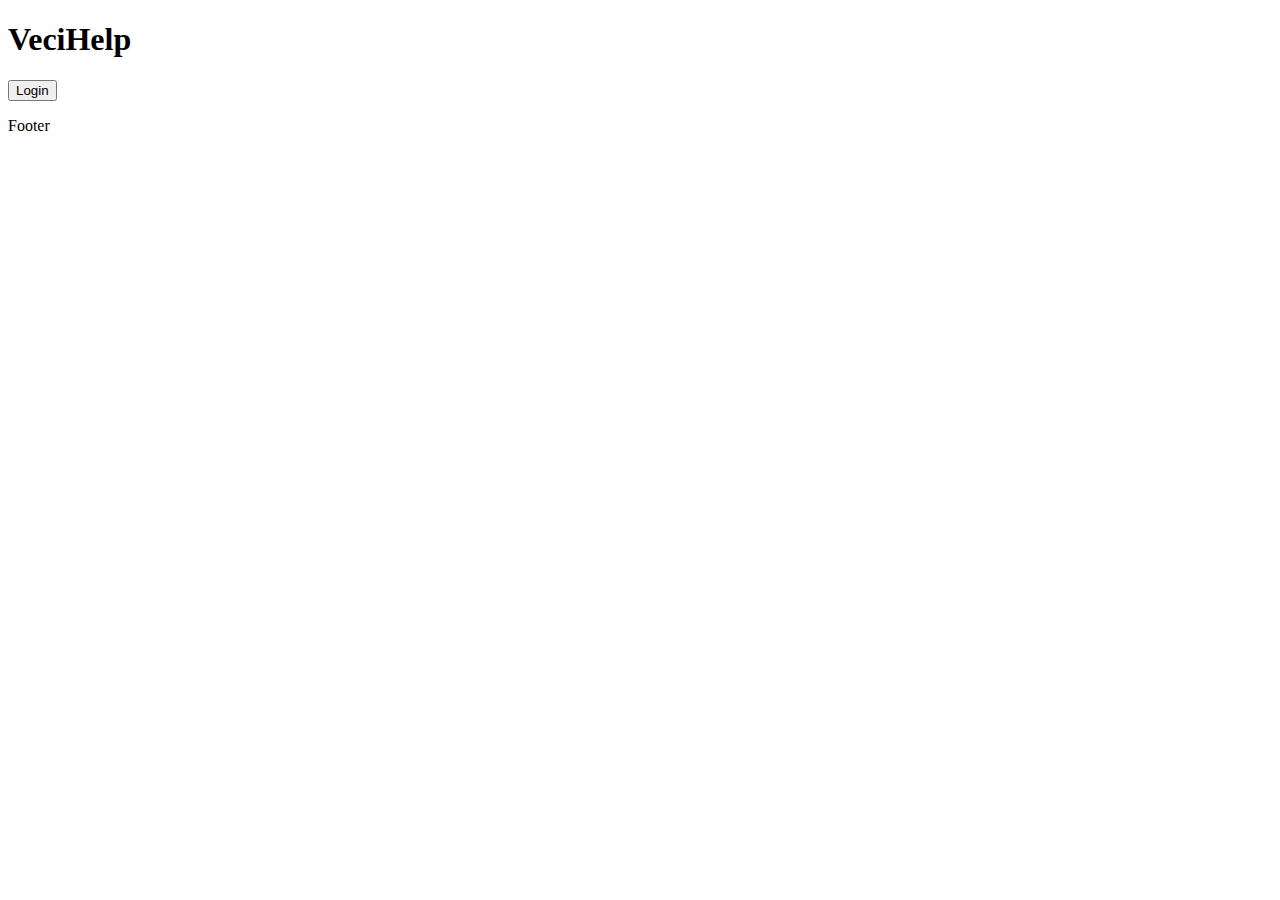
==== index.html @ cb2816bc "por que no se sube" ====
<!DOCTYPE html>
<html lang="en">

<head>
    <meta charset="UTF-8">
    <meta name="viewport" content="width=device-width, initial-scale=1.0">
    <title>Document</title>
</head>

<body>
    <header>
        <h1>VeciHelp</h1>
    </header>
    <main>
        <button onclick="Redirecionar()">Login</button>
    </main>
    <footer>
        <p>Footer</p>
    </footer>

    <script src="index.js"></script>
</body>


</html>
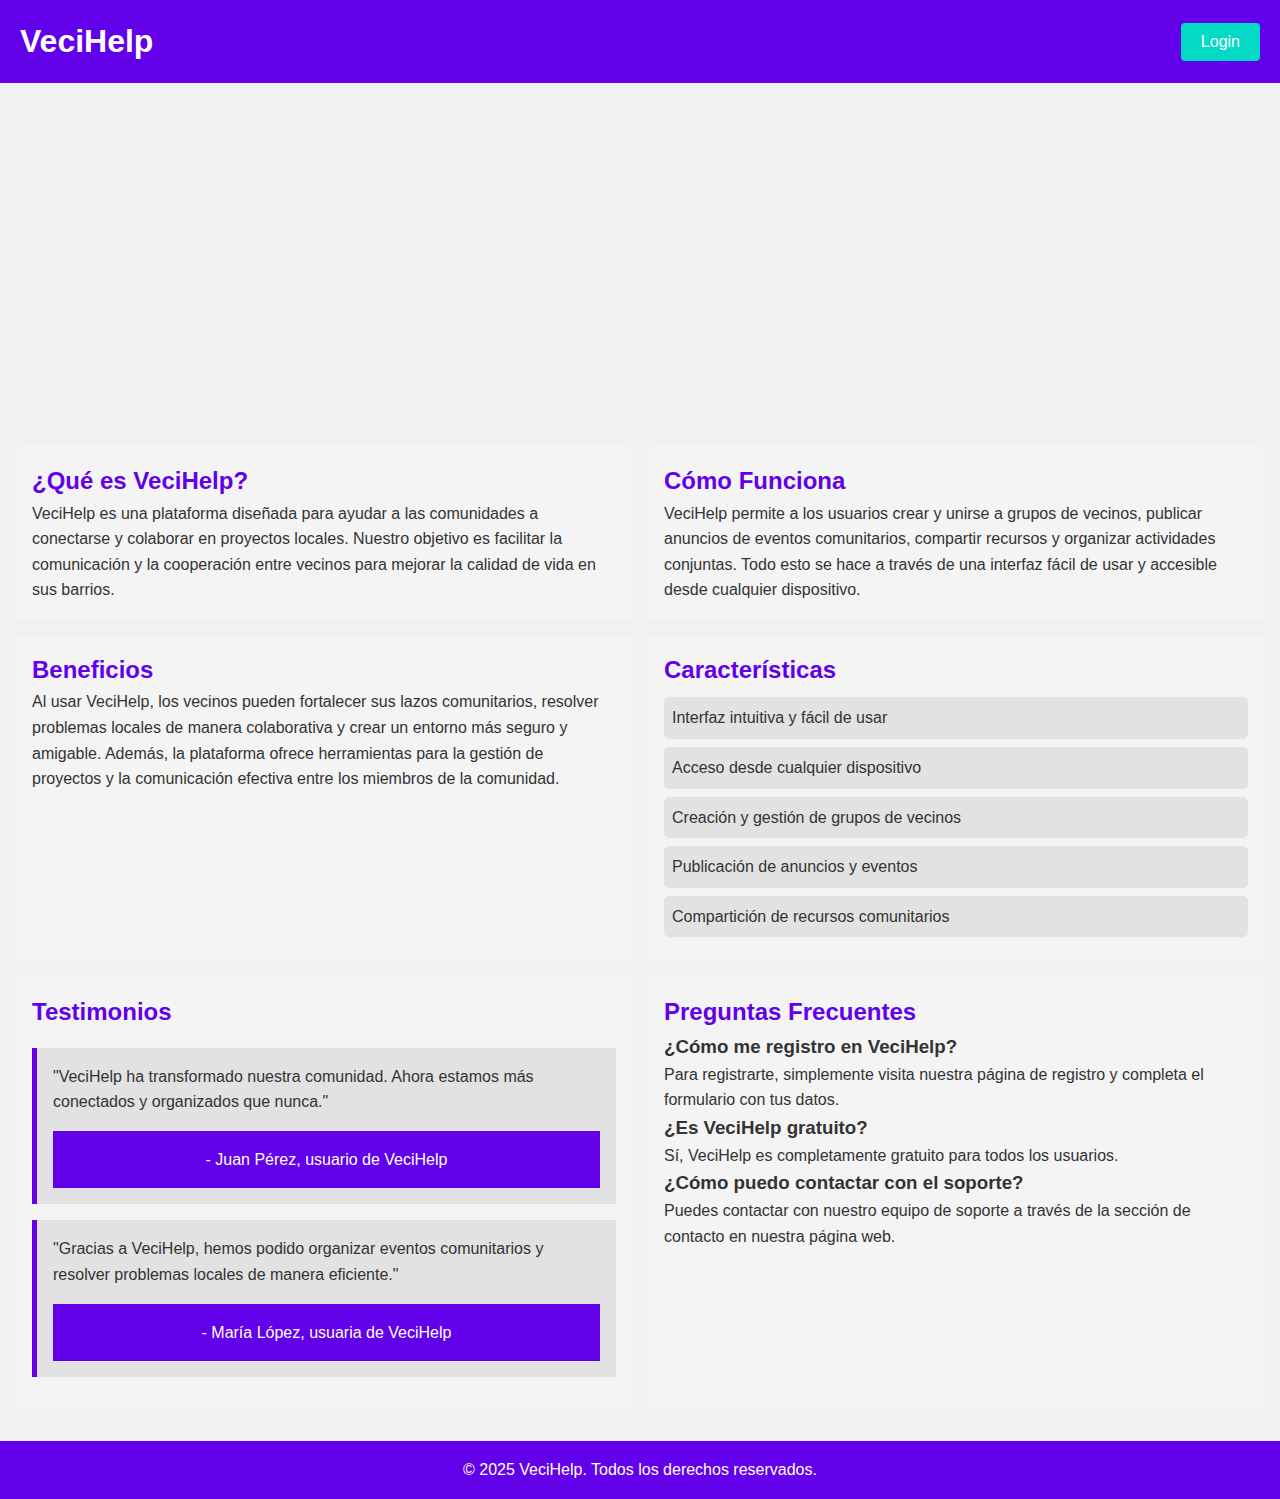
==== commit e03bdcdc: "ya terminando" ====
--- a/index.html
+++ b/index.html
@@ -4,22 +4,74 @@
 <head>
     <meta charset="UTF-8">
     <meta name="viewport" content="width=device-width, initial-scale=1.0">
-    <title>Document</title>
+    <title>VeciHelp</title>
+    <link rel="stylesheet" href="./css/index.css">
 </head>
 
 <body>
     <header>
+        <!-- Puedes agregar un logo o un título aquí -->
         <h1>VeciHelp</h1>
+        <button onclick="Redirecionar()">Login</button>
     </header>
     <main>
-        <button onclick="Redirecionar()">Login</button>
+        <iframe width="560" height="315" src="https://www.youtube.com/embed/6vywp5HplDE?si=fdy7HOsLKtgCbSYy"
+            title="YouTube video player" frameborder="0"
+            allow="accelerometer; autoplay; clipboard-write; encrypted-media; gyroscope; picture-in-picture; web-share"
+            referrerpolicy="strict-origin-when-cross-origin" allowfullscreen>
+        </iframe>
+
+        <div class="informacion">
+            <section>
+                <h2>¿Qué es VeciHelp?</h2>
+                <p>VeciHelp es una plataforma diseñada para ayudar a las comunidades a conectarse y colaborar en proyectos locales. Nuestro objetivo es facilitar la comunicación y la cooperación entre vecinos para mejorar la calidad de vida en sus barrios.</p>
+            </section>
+            <section>
+                <h2>Cómo Funciona</h2>
+                <p>VeciHelp permite a los usuarios crear y unirse a grupos de vecinos, publicar anuncios de eventos comunitarios, compartir recursos y organizar actividades conjuntas. Todo esto se hace a través de una interfaz fácil de usar y accesible desde cualquier dispositivo.</p>
+            </section>
+            <section>
+                <h2>Beneficios</h2>
+                <p>Al usar VeciHelp, los vecinos pueden fortalecer sus lazos comunitarios, resolver problemas locales de manera colaborativa y crear un entorno más seguro y amigable. Además, la plataforma ofrece herramientas para la gestión de proyectos y la comunicación efectiva entre los miembros de la comunidad.</p>
+            </section>
+            <section>
+                <h2>Características</h2>
+                <ul>
+                    <li>Interfaz intuitiva y fácil de usar</li>
+                    <li>Acceso desde cualquier dispositivo</li>
+                    <li>Creación y gestión de grupos de vecinos</li>
+                    <li>Publicación de anuncios y eventos</li>
+                    <li>Compartición de recursos comunitarios</li>
+                </ul>
+            </section>
+            <section>
+                <h2>Testimonios</h2>
+                <blockquote>
+                    <p>"VeciHelp ha transformado nuestra comunidad. Ahora estamos más conectados y organizados que nunca."</p>
+                    <footer>- Juan Pérez, usuario de VeciHelp</footer>
+                </blockquote>
+                <blockquote>
+                    <p>"Gracias a VeciHelp, hemos podido organizar eventos comunitarios y resolver problemas locales de manera eficiente."</p>
+                    <footer>- María López, usuaria de VeciHelp</footer>
+                </blockquote>
+            </section>
+            <section>
+                <h2>Preguntas Frecuentes</h2>
+                <h3>¿Cómo me registro en VeciHelp?</h3>
+                <p>Para registrarte, simplemente visita nuestra página de registro y completa el formulario con tus datos.</p>
+                <h3>¿Es VeciHelp gratuito?</h3>
+                <p>Sí, VeciHelp es completamente gratuito para todos los usuarios.</p>
+                <h3>¿Cómo puedo contactar con el soporte?</h3>
+                <p>Puedes contactar con nuestro equipo de soporte a través de la sección de contacto en nuestra página web.</p>
+            </section>
+        </div>
+
     </main>
     <footer>
-        <p>Footer</p>
+        <p>© 2025 VeciHelp. Todos los derechos reservados.</p>
     </footer>
+    <script src="./js/index.js"></script>
 
-    <script src="index.js"></script>
 </body>
 
-
 </html>--- a/css/index.css
+++ b/css/index.css
@@ -0,0 +1,107 @@
+* {
+  margin: 0;
+  padding: 0;
+  box-sizing: border-box;
+}
+
+body {
+  font-family: "Poppins", sans-serif;
+  background-color: #f1f1f1;
+  color: #333;
+  line-height: 1.6;
+}
+
+header {
+  background: #6200ea;
+  color: #fff;
+  padding: 1rem 0;
+  text-align: center;
+  display: flex;
+  justify-content: space-between;
+  align-items: center;
+  padding: 1rem 20px;
+}
+
+header h1 {
+  margin: 0;
+}
+
+header button {
+  padding: 10px 20px;
+  border: none;
+  background-color: #03dac6;
+  color: white;
+  font-size: 1rem;
+  cursor: pointer;
+  border-radius: 4px;
+  transition: background-color 0.3s ease;
+}
+
+header button:hover {
+  background-color: #018786;
+}
+
+main {
+  padding: 1rem;
+}
+
+iframe {
+  display: block;
+  margin: 1rem auto;
+  max-width: 100%;
+}
+
+.informacion {
+  display: flex;
+  flex-wrap: wrap;
+  gap: 1rem;
+}
+
+.informacion section {
+  flex: 1 1 calc(50% - 1rem);
+  background: #f4f4f4;
+  padding: 1rem;
+  border-radius: 5px;
+}
+
+.informacion section h2 {
+  margin-top: 0;
+  color: #6200ea;
+}
+
+.informacion ul {
+  list-style: none;
+  padding: 0;
+}
+
+.informacion ul li {
+  background: #e2e2e2;
+  margin: 0.5rem 0;
+  padding: 0.5rem;
+  border-radius: 5px;
+}
+
+blockquote {
+  background: #e2e2e2;
+  padding: 1rem;
+  border-left: 5px solid #6200ea;
+  margin: 1rem 0;
+}
+
+footer {
+  background: #6200ea;
+  color: #fff;
+  text-align: center;
+  padding: 1rem 0;
+  margin-top: 1rem;
+}
+
+@media (max-width: 768px) {
+  .informacion {
+    flex-direction: column;
+  }
+
+  .informacion section {
+    flex: 1 1 100%;
+  }
+}
